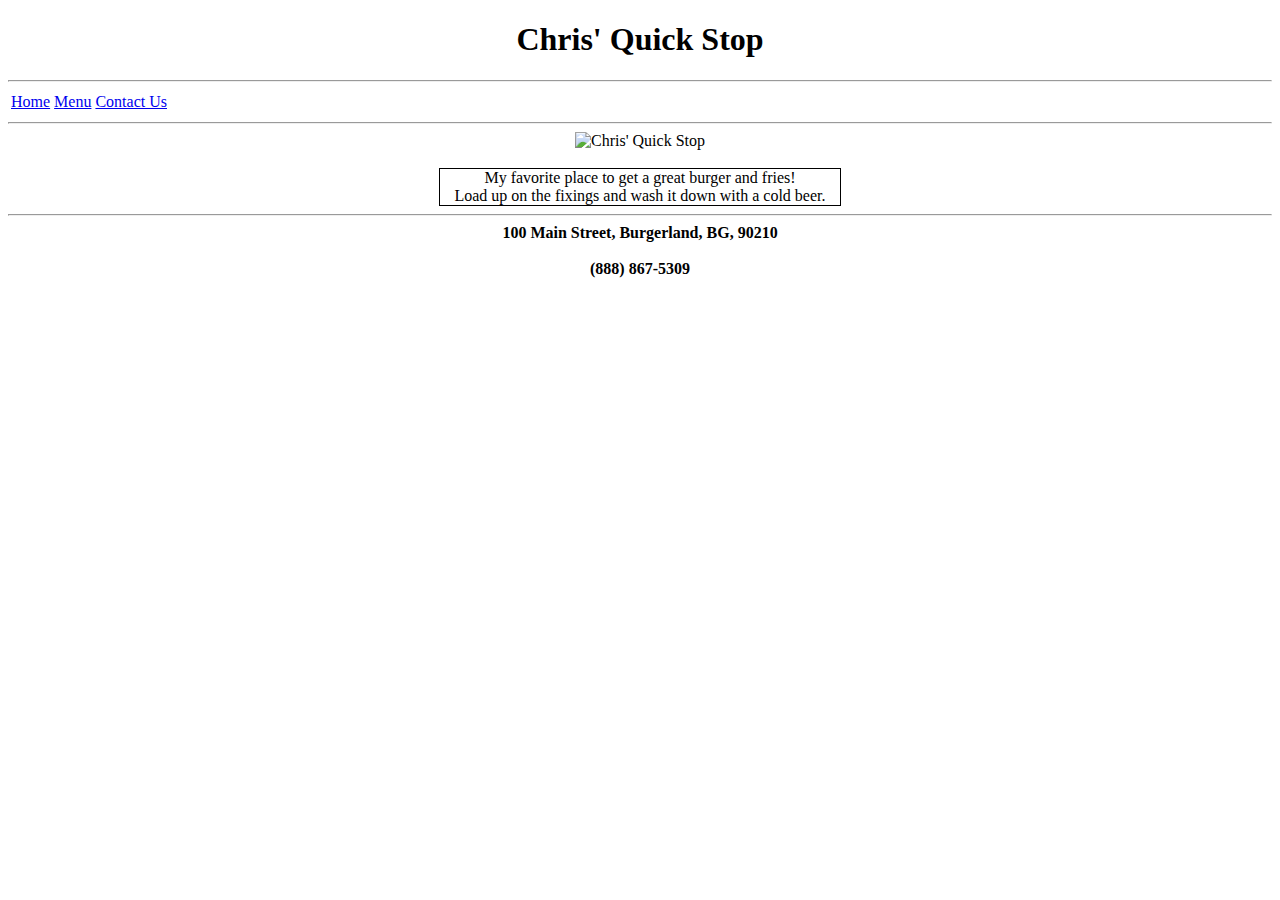
==== Home Page Restaurant.htm @ 380179a1 "Restaurant Lab v1 - All three pages complete." ====
﻿<!DOCTYPE html>
<html>
<head><h1><center>Chris' Quick Stop</center></h1>
</head>
<style>
div {
	border: 1px solid black;
	width:  400px;
}
</style>
<hr/>
<table>
<tr><td><a href="C:\Users\n0213981\Repos\ChrisStrobel\Home Page Restaurant.htm">Home<a/></td>
<td><a href="C:\Users\n0213981\Repos\ChrisStrobel\Menu Restaurant.htm">Menu<a/></td>
<td><a href="C:\Users\n0213981\Repos\ChrisStrobel\Contact Us Restaurant.htm">Contact Us<a/></td>
</tr>
</table>
<hr/>
<center><img src="http://www.theburgerjointedmonton.com/wp-content/uploads/sites/93/2015/07/shutterstock_282467813.jpg" alt="Chris' Quick Stop" style="width: 400px; height: 150px"/></center><br/>
<center><div>
My favorite place to get a great burger and fries!<br/>
Load up on the fixings and wash it down with a cold beer.
</div></center>

<hr/>
<center><b>100 Main Street, Burgerland, BG, 90210</b><center>
<br/>
<center><b>(888) 867-5309</b><center>

</html>
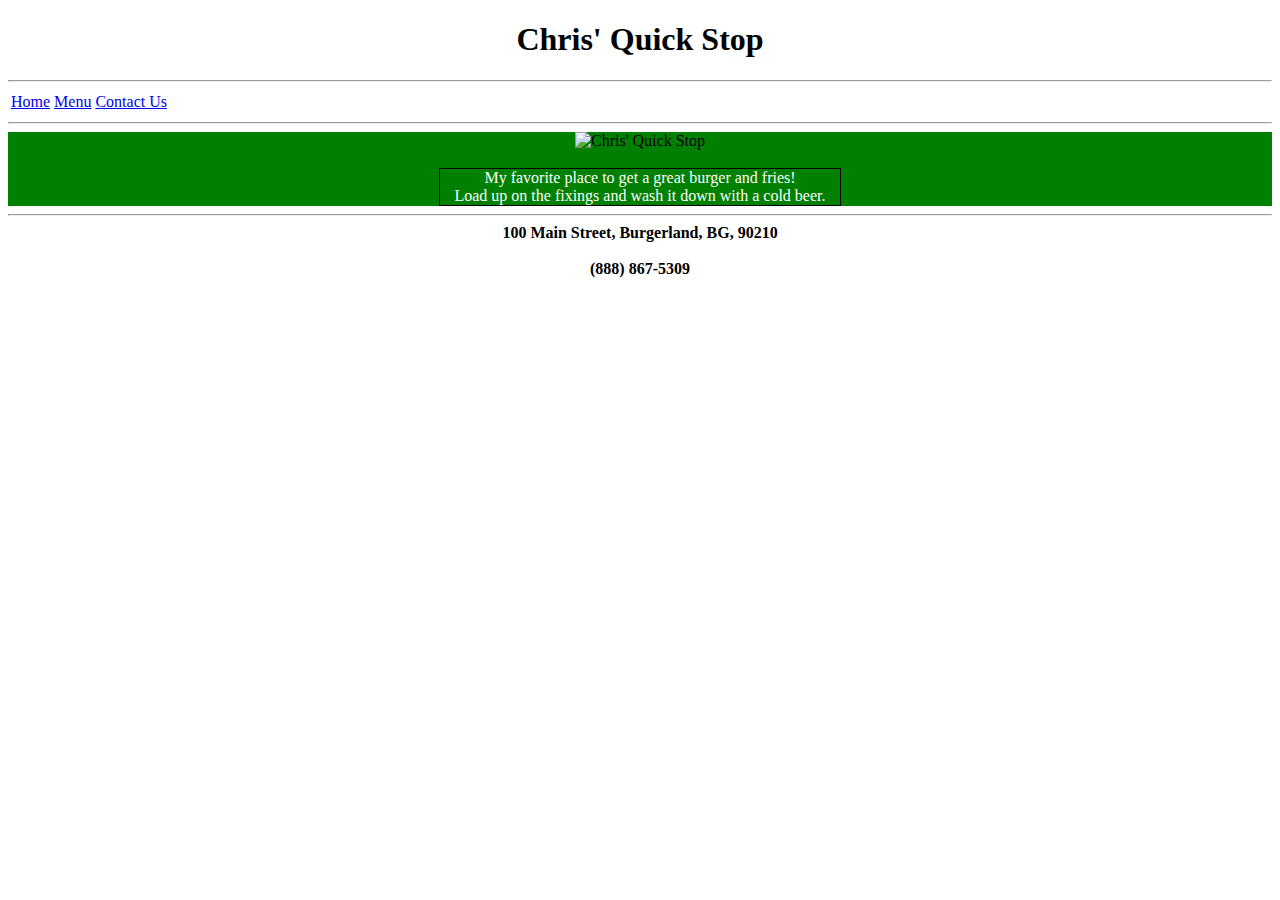
==== commit ee487436: "Lab - Restaurant Site V3" ====
--- a/Home Page Restaurant.htm
+++ b/Home Page Restaurant.htm
@@ -1,30 +1,39 @@
 ﻿<!DOCTYPE html>
 <html>
-<head><h1><center>Chris' Quick Stop</center></h1>
+<head><h1 style="font-family: Rockwell"><center>Chris' Quick Stop</center></h1>
+<link href="c:\users\n0213981\Repos\ChrisStrobel\restaurantStyles.css" 
+      rel="stylesheet" 
+      type="text/css" />
 </head>
 <style>
-div {
+#description {
 	border: 1px solid black;
 	width:  400px;
+	color: white;
 }
 </style>
 <hr/>
+<div id="header1">
 <table>
 <tr><td><a href="C:\Users\n0213981\Repos\ChrisStrobel\Home Page Restaurant.htm">Home<a/></td>
 <td><a href="C:\Users\n0213981\Repos\ChrisStrobel\Menu Restaurant.htm">Menu<a/></td>
 <td><a href="C:\Users\n0213981\Repos\ChrisStrobel\Contact Us Restaurant.htm">Contact Us<a/></td>
 </tr>
 </table>
+</div>
 <hr/>
+<div style="background-color: green">
 <center><img src="http://www.theburgerjointedmonton.com/wp-content/uploads/sites/93/2015/07/shutterstock_282467813.jpg" alt="Chris' Quick Stop" style="width: 400px; height: 150px"/></center><br/>
-<center><div>
+<center><div id="description">
 My favorite place to get a great burger and fries!<br/>
 Load up on the fixings and wash it down with a cold beer.
 </div></center>
-
+</div>
 <hr/>
+<div id="footer1">
 <center><b>100 Main Street, Burgerland, BG, 90210</b><center>
 <br/>
 <center><b>(888) 867-5309</b><center>
+</div>
 
 </html>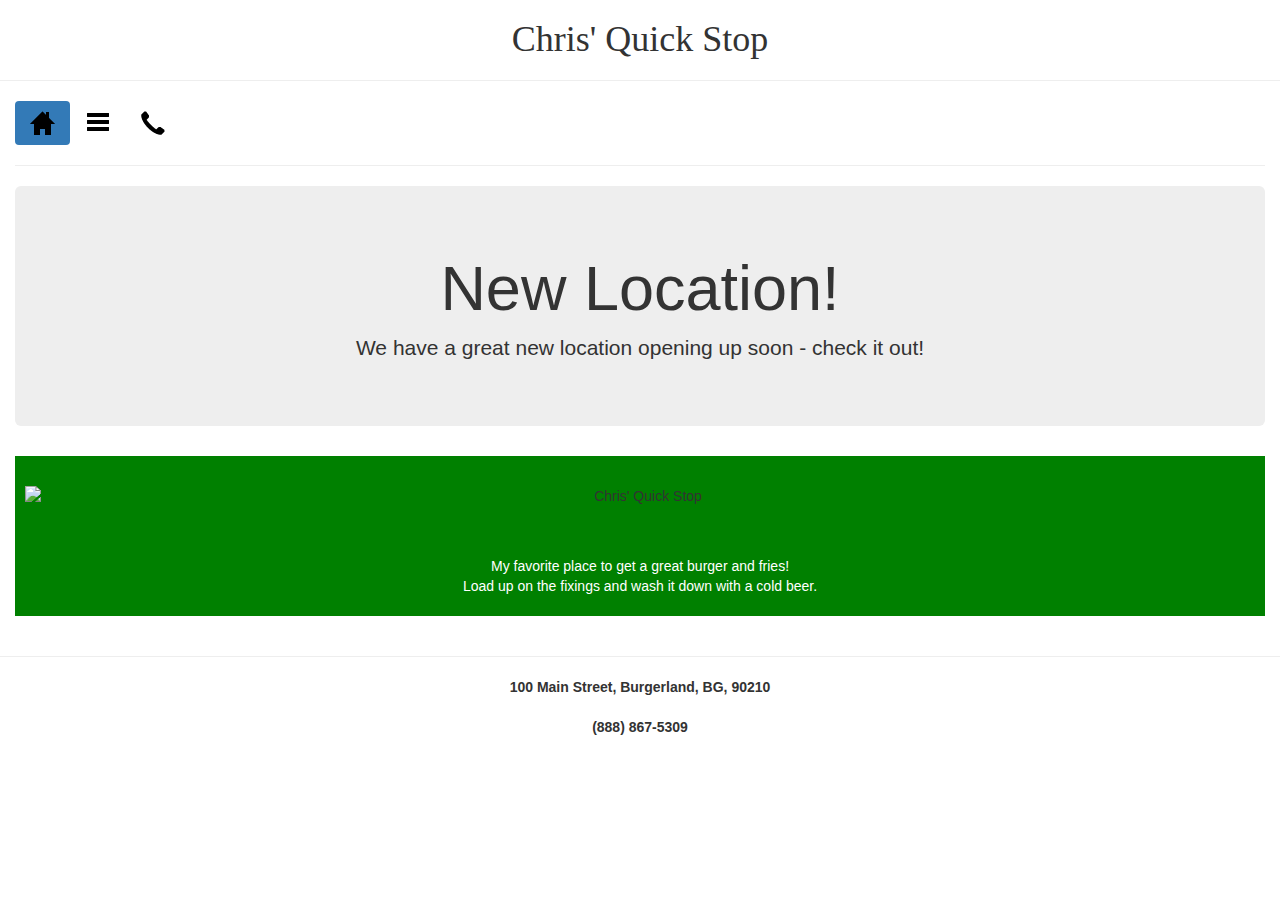
==== commit 63758a09: "Lab - Restaurant Site V5.  Added all the Bootstap components except the last lab." ====
--- a/Home Page Restaurant.htm
+++ b/Home Page Restaurant.htm
@@ -1,34 +1,185 @@
 ﻿<!DOCTYPE html>
 <html>
-<head><h1 style="font-family: Rockwell"><center>Chris' Quick Stop</center></h1>
+<head>
+<title>Chris' - Home Page</title>
 <link href="c:\users\n0213981\Repos\ChrisStrobel\restaurantStyles.css" 
       rel="stylesheet" 
       type="text/css" />
+<meta charset="utf-8">
+<meta name="viewport" content="width=device-width, initial-scale=1">
+<link rel="stylesheet" href="https://maxcdn.bootstrapcdn.com/bootstrap/3.3.7/css/bootstrap.min.css"/>
+<script src="https://ajax.googleapis.com/ajax/libs/jquery/3.2.0/jquery.min.js"></script>
+<script src="https://maxcdn.bootstrapcdn.com/bootstrap/3.3.7/js/bootstrap.min.js"></script>
 </head>
 <style>
 #description {
-	border: 1px solid black;
-	width:  400px;
 	color: white;
+	text-align: center;
 }
 </style>
+<body>
+<header>
+<h1 style="font-family: Rockwell"><center>Chris' Quick Stop</center></h1>
+</header>
+
 <hr/>
-<div id="header1">
-<table>
-<tr><td><a href="C:\Users\n0213981\Repos\ChrisStrobel\Home Page Restaurant.htm">Home<a/></td>
-<td><a href="C:\Users\n0213981\Repos\ChrisStrobel\Menu Restaurant.htm">Menu<a/></td>
-<td><a href="C:\Users\n0213981\Repos\ChrisStrobel\Contact Us Restaurant.htm">Contact Us<a/></td>
+
+<div class="container-fluid">
+
+  <ul class="nav nav-pills">
+    <li class="active"><a data-toggle="pill" href="#home"><img src="images/glyphicons-21-home.png" alt="Home"/></a></li>
+    <li><a data-toggle="pill" href="#menu"><img src="images/glyphicons-517-menu-hamburger.png" alt="Menu"/></a></li>
+    <li><a data-toggle="pill" href="#contact"><img src="images/glyphicons-443-earphone.png" alt="Contact Us"/></a></li>
+  </ul>
+
+<hr/>
+
+  <div class="jumbotron" style="text-align: center">
+    <h1>New Location!</h1>      
+    <p>We have a great new location opening up soon - check it out!</p>
+  </div>
+
+<div class="tab-content">
+<div id="home" class="tab-pane fade in active" style="background-color: green">
+<center><br /><img src="http://www.theburgerjointedmonton.com/wp-content/uploads/sites/93/2015/07/shutterstock_282467813.jpg" alt="Chris' Quick Stop" class="img-responsive" style="padding: 10px"/><!--</center>--><br /><br />
+
+<div class="row">
+<div id="description" class="col-xs-12">
+My favorite place to get a great burger and fries!<br />
+Load up on the fixings and wash it down with a cold beer.<br />
+</div>
+</div>
+<br />
+</center>
+</div>
+<br />
+<!--</div>-->
+
+<div id="menu" class="tab-pane fade">
+<center>
+<table id="Table1" class="table-responsive">
+
+<div class="row" style="background-color: #b5cff4; font-weight: bold; font-size: 120%">
+<div class="col-xs-4">Burger and Fries</div><div class="col-xs-4">Hot Dog and Chips</div><div class="col-xs-4">Italian Sausage and Peppers</div>
+</div>
+<div class="row" style="background-color: #b5cff4">
+<div class="col-xs-4">
+    An American Classic!<br/>
+	Your choice - with or without cheese<br/>
+	Pickle, onion, tomato, and lettuce<br/>
+	Served with our famous thick cut<br/>
+	french fries<br/>
+	$7.95
+</div>
+<div class="col-xs-4">
+    A Summer Classic!<br/>
+	Your choice - white or wheat bun<br/>
+	Relish, mustard, and ketchup<br/>
+	Served with our house-made chips<br/>
+	$7.95
+</div>
+<div class="col-xs-4">
+    An All-Time Favorite!!<br/>
+	Your choice - mild or spicy<br/>
+	Cole Slaw<br/>
+	Served with garlic mashers<br/>
+	$10.95
+</div>
+</div>
+
+<div class="row" style="background-color: #e8c7b7; font-weight: bold; font-size: 120%">
+<div class="col-xs-4">Tenderloin Sandwich and Chips</div><div class="col-xs-4">House Salad</div><div class="col-xs-4">Brisket Sandwich and Fries</div>
+</div>
+<div class="row" style="background-color: #e8c7b7">
+<div class="col-xs-4">
+    Really Hits the Spot!<br/>
+	Plain or Sesame Seed Bun<br/>
+	Pickle, onion, tomato, and lettuce<br/>
+	Served with our house-made chips<br/>
+	$8.95
+</div>
+<div class="col-xs-4">
+    On the Lighter Side<br/>
+	Your choice - with or without cheese<br/>
+	Iceberg lettuce, tomatoes, peppers<br/>
+	Thousand Island or Ranch Dressing<br/>
+	Served with a dinner roll<br/>
+	$6.95
+</div>
+<div class="col-xs-4">
+    A Taste of Texas!<br/>
+	Smoked Brisket on thick-cut Texas<br/>
+	Toast<br/>
+	Cole Slaw<br/>
+	Served with our famous thick-cut<br/>
+	french fries<br/>
+	$7.95
+</div>
+</div>
+
+<div class="row" style="background-color: #e2f7e1; font-weight: bold; font-size: 120%">
+<div class="col-xs-12">Beverages</div>
+</div>
+<div class="row" style="background-color: #e2f7e1">
+<div class="col-xs-6" style="text-align: right">
+    Root Beer<br/>
+	Bottled Water<br/>
+	Lemonade<br/>
+	Iced Tea<br/>
+</div>
+<div class="col-xs-6" style="text-align: left">
+    $3.00<br/>
+	$1.25<br/>
+	$1.00<br/>
+	$1.25<br/>
+</div>
+</div>
+</table>
+</center>
+</div>
+
+<div id="contact" class="tab-pane fade">
+<center>
+<table id="inputs">
+<tr><td id="required1">Name:</td>
+    <td><input type="text" name="nameInput" style="width: 242px"/></td>
 </tr>
+<tr><td id="required2">Email:</td>
+    <td><input type="text" name="emailInput" style="width: 242px"/></td>
+</tr>
+<tr><td id="required3">Phone:</td>
+    <td><input type="text" name="phoneInput" style="width: 242px"/></td>
+</tr>
+<tr><td id="required4">Reason for Inquiry:</td>
+    <td><select name="inquiry" style="width: 246px"/>
+	<option value="Catering (default)">Catering (default)</option>
+	<option value="Private Party">Private Party</option>
+	<option value="Feedback">Feedback</option>
+	<option value="Other">Other</option>
+	</select></td>
+</tr>
+<tr><td id="required5">Additional Information:</td>
+    <td><textarea name="additionalinformation" style="width: 240px"></textarea></td>
+</tr>
+<tr><td style="text-align: right">Have you been to the restaurant?</td>
+    <td><input type="radio" name="answer" value="No" checked/>No<input type="radio" name="answer" value="Yes"/>Yes</td>
+</tr>
+<tr><td id="required6">Best days to contact you:</td>
+    <td><input type="checkbox" name="contactDays" value="M"/>M
+	<input type="checkbox" name="contactDays" value="M"/>T
+	<input type="checkbox" name="contactDays" value="M"/>W
+	<input type="checkbox" name="contactDays" value="M"/>Th
+	<input type="checkbox" name="contactDays" value="M"/>F
+    </td>
 </table>
+<input type="submit"/>
+</center>
 </div>
-<hr/>
-<div style="background-color: green">
-<center><img src="http://www.theburgerjointedmonton.com/wp-content/uploads/sites/93/2015/07/shutterstock_282467813.jpg" alt="Chris' Quick Stop" style="width: 400px; height: 150px"/></center><br/>
-<center><div id="description">
-My favorite place to get a great burger and fries!<br/>
-Load up on the fixings and wash it down with a cold beer.
-</div></center>
+
 </div>
+</div>
+
+
 <hr/>
 <div id="footer1">
 <center><b>100 Main Street, Burgerland, BG, 90210</b><center>
@@ -36,4 +187,5 @@
 <center><b>(888) 867-5309</b><center>
 </div>
 
+</body>
 </html>